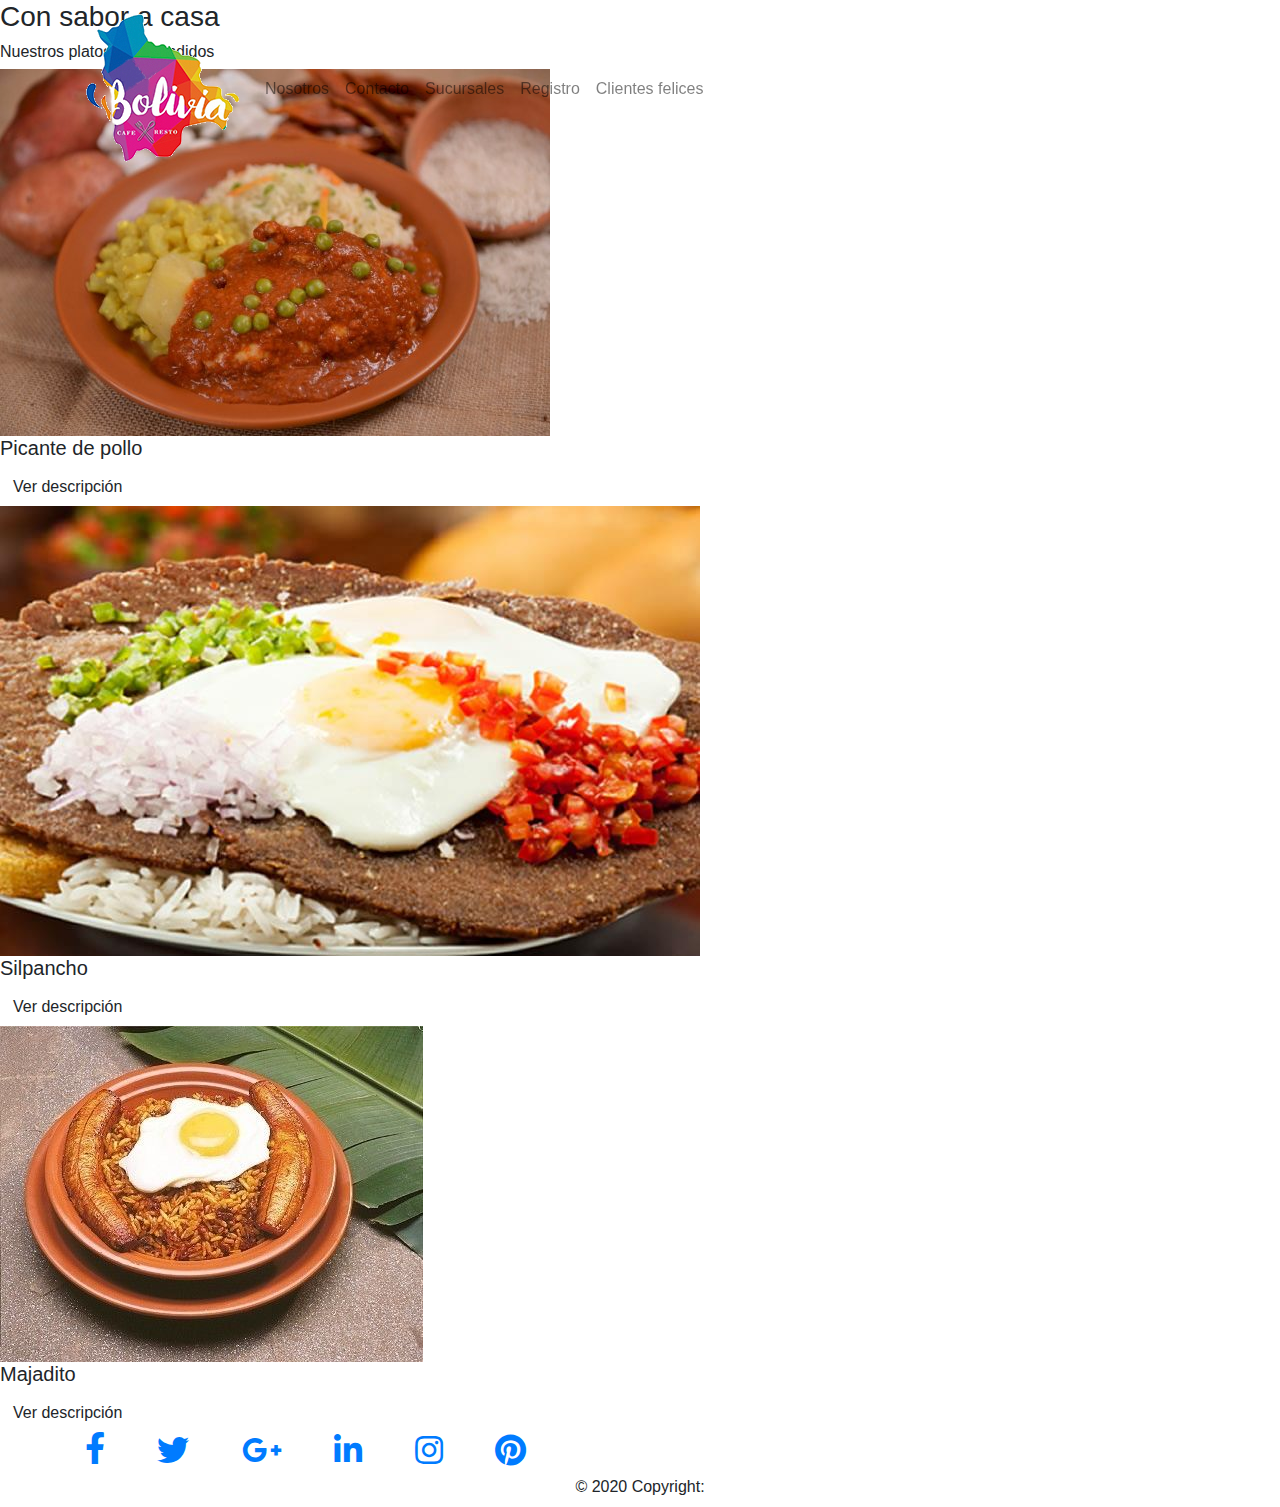
==== index.html @ 830e451a "bolivia v1" ====
<!DOCTYPE html>
<html lang="en">
<head>
    <meta charset="UTF-8">
    <meta name="viewport" content="width=device-width, initial-scale=1.0">
    <link
            rel="stylesheet"
            href="https://stackpath.bootstrapcdn.com/bootstrap/4.5.2/css/bootstrap.min.css"
            integrity="sha384-JcKb8q3iqJ61gNV9KGb8thSsNjpSL0n8PARn9HuZOnIxN0hoP+VmmDGMN5t9UJ0Z"
            crossorigin="anonymous"
    >
    <link rel="stylesheet" href="https://use.fontawesome.com/releases/v5.11.2/css/all.css">
    <link rel="stylesheet" type="text/css" href="../bolivia/public/style/styles.css" media="screen"/>
    <link href="https://fonts.googleapis.com/css2?family=Nanum+Gothic&family=PT+Sans+Narrow&display=swap" rel="stylesheet">

    <title>Bolivia resto</title>
</head>
<body>
<nav id="navColor" class="navbar  fixed-top navbar-expand-lg navbar-light ">
    <div class="general container">
        <a class="navbar-brand" href="./index.html">
            <img class="logo hvr-wobble-horizontal" src="./public/imagen/icon1.png" alt="logo">
        </a>
        <button class="navbar-toggler" type="button" data-toggle="collapse" data-target="#navbarTogglerDemo02"
                aria-controls="navbarTogglerDemo02" aria-expanded="false" aria-label="Toggle navigation">
            <span class="navbar-toggler-icon"></span>
        </button>

        <div class="collapse navbar-collapse" id="navbarTogglerDemo02">
            <ul class="navbar-nav mr-auto mt-2 mt-lg-0">
                <li class="nav-item linkNavbar">
                    <a class="hvr-float-shadow navText nav-link" href="./routes/aboutMe.html">Nosotros</a>
                </li>
                <li class="nav-item linkNavbar">
                    <a class="hvr-float-shadow navText nav-link" href="./routes/contact.html">Contacto</a>
                </li>
                <li class="nav-item linkNavbar">
                    <a class="hvr-float-shadow navText nav-link" href="./routes/branch.html">Sucursales</a>
                </li>
                <li class="nav-item linkNavbar">
                    <a class="hvr-float-shadow navText nav-link" href="./routes/register.html">Registro</a>
                </li>
                <li class="nav-item linkNavbar">
                    <a class="hvr-float-shadow navText nav-link" href="./routes/ourCustomers.html">Clientes felices</a>
                </li>
            </ul>
        </div>
    </div>
</nav>

<h3 class="text1">Con sabor a casa</h3>
<h6 class="text1">Nuestros platos mas vendidos</h6>
<div class="containerMeal">
    <div class="imgMealContainer">
        <img class="imgMeal " src="./public/imagen/picante.jpg">
        <h5>Picante de pollo</h5>
        <a class="recipebtn btn " href="./routes/recipe.html" role="button">Ver descripción</a>
    </div>
    <div class="imgMealContainer">
        <img class="imgMeal" src="./public/imagen/silpancho.jpg">
        <h5>Silpancho</h5>
        <a class="recipebtn btn " href="./routes/recipe.html" role="button">Ver descripción</a>
    </div>
    <div class="imgMealContainer">
        <img class="imgMeal" src="./public/imagen/majo.jpeg">
        <h5>Majadito</h5>
        <a class="recipebtn btn " href="./routes/recipe.html" role="button">Ver descripción</a>
    </div>
</div>
<footer class="footer ">
    <div class="container">
        <div class="row">
            <div class="col-md-12">
                <div class="flex-center">
                    <a class="navText" href="https://www.facebook.com/CasaDelCamba" target="_blank" >
                        <i class="textColor iconSize fab fa-facebook-f mr-md-5 fa-2x"> </i>
                    </a>
                    <a class="tw-ic" href="https://twitter.com/la_casadelcamba" target="_blank" >
                        <i class="textColor iconSize fab fa-twitter fa-lg  mr-md-5  fa-2x"> </i>
                    </a>
                    <a class="gplus-ic" href="https://www.casadelcamba.com/" target="_blank" >
                        <i class="textColor iconSize fab fa-google-plus-g fa-lg  mr-md-5  fa-2x"> </i>
                    </a>
                    <a class="li-ic" href="https://www.linkedin.com/company/la-casa-del-camba/about/" target="_blank" >
                        <i class="textColor iconSize fab fa-linkedin-in fa-lg  mr-md-5  fa-2x"> </i>
                    </a>
                    <a class="ins-ic" href="https://www.instagram.com/lacasadelcamba/" target="_blank" >
                        <i class="textColor iconSize fab fa-instagram fa-lg  mr-md-5 fa-2x"> </i>
                    </a>
                    <a class="pin-ic" href="https://ar.pinterest.com/search/pins/?rs=ac&len=2&q=majadito%20boliviano&eq=majadito&etslf=6358&term_meta[]=majadito%7Cautocomplete%7C0&term_meta[]=boliviano%7Cautocomplete%7C0" target="_blank" >
                        <i class="textColor iconSize fab fa-pinterest fa-lg  fa-2x"> </i>
                    </a>
                </div>
            </div>
        </div>
    </div>
    <div class="textColor textCorpSize footer-copyright text-center my-2">© 2020 Copyright:
    </div>
</footer>

<script src="https://code.jquery.com/jquery-3.5.1.slim.min.js" integrity="sha384-DfXdz2htPH0lsSSs5nCTpuj/zy4C+OGpamoFVy38MVBnE+IbbVYUew+OrCXaRkfj" crossorigin="anonymous"></script>
<script src="https://cdn.jsdelivr.net/npm/popper.js@1.16.1/dist/umd/popper.min.js" integrity="sha384-9/reFTGAW83EW2RDu2S0VKaIzap3H66lZH81PoYlFhbGU+6BZp6G7niu735Sk7lN" crossorigin="anonymous"></script>
<script src="https://stackpath.bootstrapcdn.com/bootstrap/4.5.2/js/bootstrap.min.js" integrity="sha384-B4gt1jrGC7Jh4AgTPSdUtOBvfO8shuf57BaghqFfPlYxofvL8/KUEfYiJOMMV+rV" crossorigin="anonymous"></script>
</body>
</html>
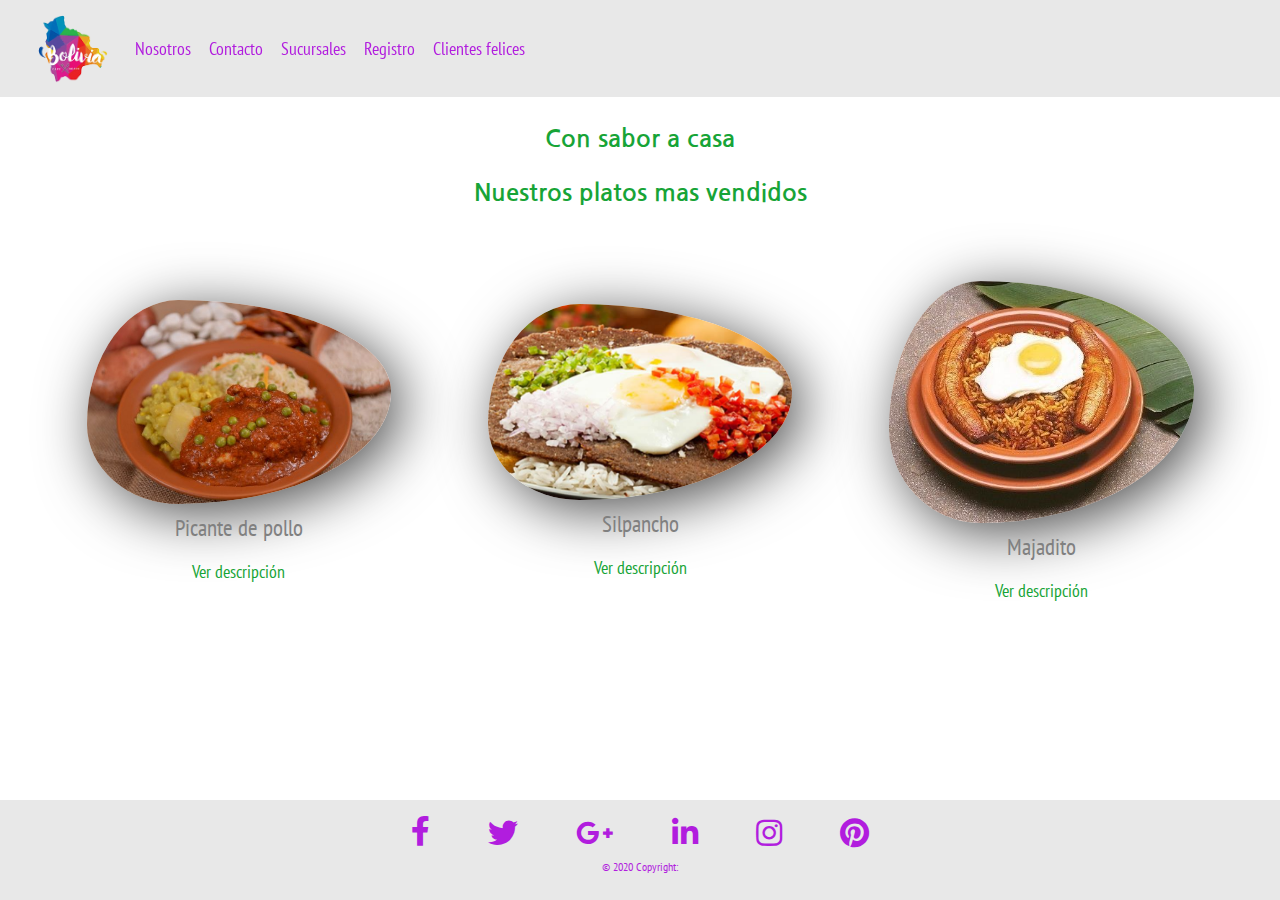
==== commit d2b913f1: "bolivia v1" ====
--- a/index.html
+++ b/index.html
@@ -10,7 +10,7 @@
             crossorigin="anonymous"
     >
     <link rel="stylesheet" href="https://use.fontawesome.com/releases/v5.11.2/css/all.css">
-    <link rel="stylesheet" type="text/css" href="../bolivia/public/style/styles.css" media="screen"/>
+    <link rel="stylesheet" type="text/css" href="./public/style/styles.css" media="screen"/>
     <link href="https://fonts.googleapis.com/css2?family=Nanum+Gothic&family=PT+Sans+Narrow&display=swap" rel="stylesheet">
 
     <title>Bolivia resto</title>
--- a/public/style/styles.css
+++ b/public/style/styles.css
@@ -0,0 +1,640 @@
+/* ---------------------GENERAL STYLES--------------------------*/
+*{
+    font-family: 'PT Sans Narrow', sans-serif;
+    font-size: large;
+    color:grey;
+}
+
+body {
+    padding-top: 100px;
+    padding-bottom: 100px;
+}
+
+.textColor{
+    color: #b11dde;
+}
+
+.iconSize{
+    font-size: 30px;
+}
+
+.textCorpSize{
+    font-size: 12px;
+}
+
+@media only screen and (max-width: 700px) {
+    .iconSize{
+        font-size: 15px;
+        margin-right: 10px;
+        margin-left: 10px;
+    }
+    }
+
+.text1{
+    font-family: 'Nanum Gothic', sans-serif;
+    font-size: x-large;
+    font-weight: bolder;
+    text-align: center;
+    margin: 15px;
+    margin-top: 25px;
+    color: #17a437;
+}
+
+.text2{
+    font-family: 'PT Sans Narrow', sans-serif;
+}
+
+/* ---------------------NAVBAR & FOOTER--------------------------*/
+.logo {
+    width: 70px;
+    border-radius: 10%;
+}
+
+.linkNavbar {
+    display: flex;
+    justify-content: center;
+    align-items: center
+}
+
+#navColor {
+    background-color: #e8e8e8;
+}
+
+.navText{
+    color: #b11dde !important;
+}
+
+.general{
+    margin-left: 5px;
+    margin-right: 5px;
+}
+
+.footer {
+    position: fixed;
+    left: 0;
+    bottom: 0;
+    width: 100%;
+    background-color: #e8e8e8;
+    color: #b11dde !important;
+    text-align: center;
+    height: 100px;
+    display: flex;
+    justify-content: center;
+    align-items: center;
+    flex-direction: column;
+}
+
+/*------------------------HOME PAGE-------------------------*/
+.containerMeal {
+    display: flex;
+    flex-direction: row;
+    width: 100%;
+    /*border: red 1px solid;*/
+    padding: 3%;
+}
+
+.imgMealContainer {
+    width: 50%;
+    /*border: green 1px solid;*/
+    display: flex;
+    flex-direction: column;
+    justify-content: center;
+    align-items: center;
+    flex-wrap: wrap;
+    padding: 10px;
+}
+
+.imgMeal {
+    width: 80%;
+    border-radius: 30% 70% 70% 30% / 61% 45% 55% 39%;
+    margin: 10px;
+    -webkit-box-shadow: 10px 10px 60px -2px rgba(0,0,0,0.75);
+    -moz-box-shadow: 10px 10px 60px -2px rgba(0,0,0,0.75);
+    box-shadow: 10px 10px 60px -2px rgba(0,0,0,0.75);
+}
+
+@media only screen and (max-width: 700px) {
+    .containerMeal {
+        flex-direction: column;
+        justify-content: center;
+        align-items: center;
+    }
+    .imgMealContainer{
+        width: 80%;
+
+    }
+}
+
+.recipebtn{
+    color: #17a437;
+}
+
+/*--------------------------ABOUT ME PAGE----------------------*/
+.aboutMeContainer{
+    display: flex;
+    flex-direction: row;
+    padding: 4%;
+    padding-top: 1%;
+
+}
+
+.containerCarrusel{
+    display: flex;
+    flex-direction: row;
+    max-width: 40%;
+    min-width: 40%;
+    /*border: red 1px solid;*/
+    padding-left: 5%;
+    padding-right: 5%;
+}
+
+.imgCarrusel{
+    padding: 2%;
+    height: 300px;
+    width: 300px;
+    border-radius: 77% 23% 72% 28% / 34% 45% 55% 66%  ;
+
+}
+
+.aboutText{
+    padding: 4%;
+    text-align: center;
+}
+
+.aboutText2{
+    text-align: center;
+    /*border: red 1px solid;*/
+    padding: 2%;
+}
+
+@media only screen and (max-width: 700px) {
+    .aboutMeContainer {
+        flex-direction: column;
+        justify-content: center;
+        align-items: center;
+    }
+    .containerCarrusel{
+        padding-left: 1%;
+        padding-right: 1%;
+        max-width: 80%;
+        min-width: 80%;
+        order: -1;
+    }
+    .aboutText2 {
+        width: 100%;
+    }
+    }
+
+/*----------------------RECIPE PAGE------------------------*/
+.recipeContainer {
+    width: 100%;
+    /*border: green 1px solid;*/
+    display: flex;
+    justify-content: center;
+    align-items: center;
+    flex-direction: column;
+    padding: 2%;
+}
+
+.imgDescrContainer{
+    /*border: orange 1px solid;*/
+    display: flex;
+    padding: 0px 50px 0px 50px;
+    align-items: center;
+}
+
+.imgRecipe{
+    width: 500px;
+    border-radius: 77% 23% 72% 28% / 34% 45% 55% 66%;
+    -webkit-box-shadow: 10px 10px 60px -2px rgba(0,0,0,0.75);
+    -moz-box-shadow: 10px 10px 60px -2px rgba(0,0,0,0.75);
+    box-shadow: 10px 10px 60px -2px rgba(0,0,0,0.75);
+    margin: 10px 50px 10px 50px;
+}
+
+.titleRecipe{
+    margin-bottom: 10px;
+    margin-top: 10px;
+}
+
+.ingrePrepa{
+    /*border: pink 1px solid;*/
+    display: flex;
+    flex-direction: row;
+    width: 100%;
+}
+
+.ingredient{
+    /*border: blue 1px solid;*/
+    width: 35%;
+    padding: 2%;
+}
+
+.cardIngre{
+    border-radius: 50px 0px 50px 0px;
+    -moz-border-radius: 50px 0px 50px 0px;
+    -webkit-border-radius: 50px 0px 50px 0px;
+    /*border: 1px solid #adc8db;*/
+    -webkit-box-shadow: 10px 10px 60px -2px rgba(0,0,0,0.75);
+    -moz-box-shadow: 10px 10px 60px -2px rgba(0,0,0,0.75);
+    box-shadow: 10px 10px 60px -2px rgba(0,0,0,0.75);
+    margin-top: 40px;
+}
+
+.tabTitle {
+    text-align: center;
+}
+
+.cook{
+    /*border: orange 1px solid;*/
+    width: 65%;
+    padding: 2%;
+}
+
+@media only screen and (max-width: 700px) {
+    .imgDescrContainer{
+        width: 90%;
+        padding: 1%;
+        justify-content: center;
+        align-items: center;
+        text-align: center;
+    }
+    .imgRecipe {
+        width: 300px;
+    }
+    .ingrePrepa{
+        width: 100% ;
+        flex-direction: column;
+    }
+    .ingredient{
+        width: 100%;
+        padding-right: 3%;
+        padding-left: 3%;
+    }
+    .cook {
+        width: 100%;
+        padding-right: 3%;
+        padding-left: 3%;
+        text-align: center;
+    }
+
+}
+
+@media only screen and (max-width: 900px) {
+    .imgDescrContainer{
+        flex-direction: column;
+    }
+}
+
+/*----------------------BRNACH PAGE------------------------*/
+.branchContainer {
+    width: 100%;
+    /*border: green 1px solid;*/
+    display: flex;
+    justify-content: center;
+    align-items: center;
+    flex-direction: column;
+    padding: 2%;
+}
+
+.direction{
+    /*border: orange 1px solid;*/
+    width: 60%;
+    padding: 2%;
+    display: flex;
+    justify-content: space-between;
+}
+
+.mapsContainer{
+    /*border: blue 1px solid;*/
+    width: 100%;
+    display: flex;
+    padding: 1%;
+}
+
+.maps{
+    /*border: orange 1px solid;*/
+    width: 100%;
+    display: flex;
+    padding: 1%;
+}
+
+.singleMaps{
+    border: cyan 1px solid;
+    width: 50%;
+    /*height: 380px;*/
+    padding: 2%
+}
+
+@media only screen and (max-width: 700px) {
+    .direction{
+        width: 100%;
+    }
+    .mapsContainer{
+        flex-direction: column;
+        justify-content: center;
+        align-items: center;
+    }
+    .maps {
+        flex-direction: column;
+        justify-content: center;
+        align-items: center;
+
+    }
+    .singleMaps{
+        width: 85%;
+    }
+}
+
+@media only screen and (max-width: 1500px) {
+    .mapsContainer{
+        flex-direction: column;
+    }
+}
+
+/*----------------------REGISTER PAGE------------------------*/
+.form{
+    width: 100%;
+    /*border: red 1px solid;*/
+    padding: 2%;
+}
+
+.formLabel{
+    text-align: end;
+    /*border: purple 1px solid;*/
+}
+
+.rowForm {
+    display: flex;
+    justify-content: space-between;
+    /*border: greenyellow 1px solid;*/
+}
+
+.onda{
+    /*border: orange 1px solid;*/
+    width: 32%;
+}
+
+.radioBtn{
+    padding: 8px;
+    padding-left: 5%;
+    display: flex;
+    justify-content: space-between;
+    align-items: center;
+    width: 450px;
+
+}
+
+.radioBtn input{
+    height:25px;
+    width:25px;
+}
+
+.magic{
+    display: flex;
+    flex-direction: row;
+    /*border: blue 1px solid;*/
+    width: 70%;
+    padding-left: 5%;
+}
+
+.chexBtn{
+    padding: 8px;
+    padding-left: 5%;
+    display: flex;
+    justify-content: space-between;
+    align-items: center;
+    width: 50%;
+    /*border: orange 1px solid;*/
+}
+
+.chexBtn input{
+    height:25px;
+    width:25px;
+}
+
+.chexBtn2{
+    padding: 8px;
+    padding-left: 5%;
+    display: flex;
+    justify-content: space-between;
+    align-items: center;
+    width: 600px;
+    /*border: orange 1px solid;*/
+
+}
+
+@media only screen and (max-width: 700px) {
+    .form{
+        margin-bottom: 100px;
+    }
+    .rowForm {
+        flex-direction: column;
+        justify-content: center;
+        align-items: center;
+    }
+    .onda{
+        width: 92%;
+    }
+    .formLabel {
+        text-align: start;
+    }
+    .magic {
+        flex-direction: column;
+    }
+    .chexBtn {
+        width: 100%
+    }
+    #comentarios{
+        width: 100%;
+    }
+    }
+
+.radioForm {
+    display: flex;
+    flex-direction: row;
+    align-items: center;
+}
+
+/*----------------------CUSTOMER PAGE------------------------*/
+.customerContainer {
+    width: 100%;
+    /*border: green 1px solid;*/
+    justify-content: center;
+    align-items: center;
+    padding: 2%;
+}
+
+.customerA{
+    /*border: blue 1px solid;*/
+    width: 100%;
+    margin: 1%;
+    display: flex;
+    flex-direction: row;
+    justify-content: center;
+    align-items: center;
+}
+
+.customer1{
+    /*border: orange 1px solid;*/
+    width: 45%;
+    margin: 1%;
+    display: flex;
+    flex-direction: row;
+    justify-content: center;
+    align-items: center;
+}
+
+.imgCustumer{
+    width: 300px;
+    border-radius: 77% 23% 72% 28% / 34% 45% 55% 66%;
+    -webkit-box-shadow: 10px 10px 60px -2px rgba(0,0,0,0.75);
+    -moz-box-shadow: 10px 10px 60px -2px rgba(0,0,0,0.75);
+    box-shadow: 10px 10px 60px -2px rgba(0,0,0,0.75);
+    margin: 30px
+}
+
+@media only screen and (max-width: 700px) {
+    .customerA {
+        flex-direction: column;
+    }
+}
+
+@media only screen and (max-width: 1500px) {
+    .customer1 {
+        flex-direction: column;
+    }
+}
+
+
+/* --------------- EFFECTS------------ */
+
+/* Wobble Horizontal */
+@-webkit-keyframes hvr-wobble-horizontal {
+    16.65% {
+        -webkit-transform: translateX(8px);
+        transform: translateX(8px);
+    }
+    33.3% {
+        -webkit-transform: translateX(-6px);
+        transform: translateX(-6px);
+    }
+    49.95% {
+        -webkit-transform: translateX(4px);
+        transform: translateX(4px);
+    }
+    66.6% {
+        -webkit-transform: translateX(-2px);
+        transform: translateX(-2px);
+    }
+    83.25% {
+        -webkit-transform: translateX(1px);
+        transform: translateX(1px);
+    }
+    100% {
+        -webkit-transform: translateX(0);
+        transform: translateX(0);
+    }
+}
+@keyframes hvr-wobble-horizontal {
+    16.65% {
+        -webkit-transform: translateX(8px);
+        transform: translateX(8px);
+    }
+    33.3% {
+        -webkit-transform: translateX(-6px);
+        transform: translateX(-6px);
+    }
+    49.95% {
+        -webkit-transform: translateX(4px);
+        transform: translateX(4px);
+    }
+    66.6% {
+        -webkit-transform: translateX(-2px);
+        transform: translateX(-2px);
+    }
+    83.25% {
+        -webkit-transform: translateX(1px);
+        transform: translateX(1px);
+    }
+    100% {
+        -webkit-transform: translateX(0);
+        transform: translateX(0);
+    }
+}
+.hvr-wobble-horizontal {
+    display: inline-block;
+    vertical-align: middle;
+    -webkit-transform: perspective(1px) translateZ(0);
+    transform: perspective(1px) translateZ(0);
+    box-shadow: 0 0 1px rgba(0, 0, 0, 0);
+}
+.hvr-wobble-horizontal:hover, .hvr-wobble-horizontal:focus, .hvr-wobble-horizontal:active {
+    -webkit-animation-name: hvr-wobble-horizontal;
+    animation-name: hvr-wobble-horizontal;
+    -webkit-animation-duration: 1s;
+    animation-duration: 1s;
+    -webkit-animation-timing-function: ease-in-out;
+    animation-timing-function: ease-in-out;
+    -webkit-animation-iteration-count: 1;
+    animation-iteration-count: 1;
+}
+
+/* Float Shadow */
+.hvr-float-shadow {
+    display: inline-block;
+    vertical-align: middle;
+    -webkit-transform: perspective(1px) translateZ(0);
+    transform: perspective(1px) translateZ(0);
+    box-shadow: 0 0 1px rgba(0, 0, 0, 0);
+    position: relative;
+    -webkit-transition-duration: 0.3s;
+    transition-duration: 0.3s;
+    -webkit-transition-property: transform;
+    transition-property: transform;
+}
+.hvr-float-shadow:before {
+    pointer-events: none;
+    position: absolute;
+    z-index: -1;
+    content: '';
+    top: 100%;
+    left: 5%;
+    height: 10px;
+    width: 90%;
+    opacity: 0;
+    background: -webkit-radial-gradient(center, ellipse, rgba(138, 118, 140, 0.71) 0%, rgba(0, 0, 0, 0) 80%);
+    background: radial-gradient(ellipse at center, rgba(144, 118, 148, 0.73) 0%, rgba(0, 0, 0, 0) 80%);
+    /* W3C */
+    -webkit-transition-duration: 0.3s;
+    transition-duration: 0.3s;
+    -webkit-transition-property: transform, opacity;
+    transition-property: transform, opacity;
+}
+.hvr-float-shadow:hover, .hvr-float-shadow:focus, .hvr-float-shadow:active {
+    -webkit-transform: translateY(-5px);
+    transform: translateY(-5px);
+    /* move the element up by 5px */
+}
+.hvr-float-shadow:hover:before, .hvr-float-shadow:focus:before, .hvr-float-shadow:active:before {
+    opacity: 1;
+    -webkit-transform: translateY(5px);
+    transform: translateY(5px);
+    /* move the element down by 5px (it will stay in place because it's attached to the element that also moves up 5px) */
+}
+
+
+
+
+
+
+
+
+
+
+
+
+
+
+
+
